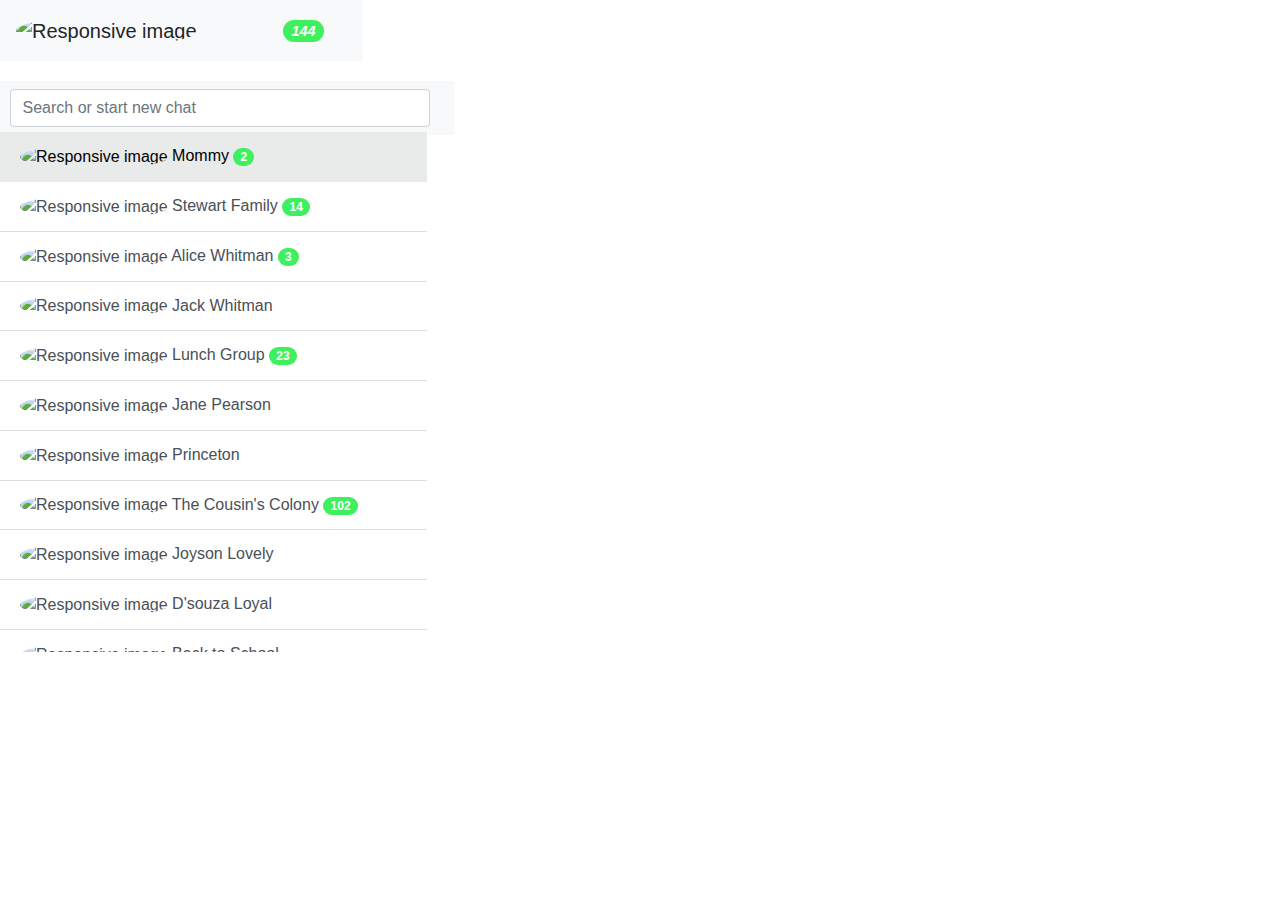
==== index.html @ 15507e62 "Added Source code" ====
<!DOCTYPE html>
<html>
<head>
	<title>Whatsapp Application</title>
	<link rel="stylesheet" href="https://maxcdn.bootstrapcdn.com/bootstrap/4.0.0/css/bootstrap.min.css" integrity="sha384-Gn5384xqQ1aoWXA+058RXPxPg6fy4IWvTNh0E263XmFcJlSAwiGgFAW/dAiS6JXm" crossorigin="anonymous">
	<meta name="viewport" content="width=device-width, initial-scale=1.0">

	<link rel="stylesheet" href="https://use.fontawesome.com/releases/v5.0.8/css/solid.css" integrity="sha384-v2Tw72dyUXeU3y4aM2Y0tBJQkGfplr39mxZqlTBDUZAb9BGoC40+rdFCG0m10lXk" crossorigin="anonymous">
	<link rel="stylesheet" href="https://use.fontawesome.com/releases/v5.0.8/css/fontawesome.css" integrity="sha384-q3jl8XQu1OpdLgGFvNRnPdj5VIlCvgsDQTQB6owSOHWlAurxul7f+JpUOVdAiJ5P" crossorigin="anonymous">

	<link rel="stylesheet" type="text/css" href="whatsapp_website.css">

</head>
<body>

	<div class="container-fluid">
		<div class="row">
			<div class="col-md-4">
				<div class="row">
					<nav class="navbar navbar-expand-lg navbar-light bg-light"> 
						<a class="navbar-brand" data-toggle="modal" data-target="#exampleModalCenter">
							<img src="https://encrypted-tbn0.gstatic.com/images?q=tbn:ANd9GcTmrFydrxb3uK01P6RBPfCtDPSZ3_WLArBCHj5Fk5zGuFXbYbVPYw" class="img-fluid" alt="Responsive image">
						</a>

					

						<div class="navbar-nav"> 
								<a class="nav-item nav-link" href="#"><i class="fas fa-circle-notch" id="status-logo"></i></a> 
								<a class="nav-item nav-link" href="#"><i class="fas fa-comments" id="chats-logo"><span class="badge badge-primary badge-pill">144</span></i></a>
								<a class="nav-item nav-link" href="#"><i class="fas fa-ellipsis-v" id="chats-logo"></i></a> 
						</div>  
					</nav>
				</div>

				<div class="row">
					<div class="row search" > 
						<nav class="navbar navbar-light bg-light"> 
							<form class="form-inline"> 
								<input class="form-control mr-sm-2" type="search" placeholder="Search or start new chat" aria-label="Search" style="width:26.3em" >
							</form> 
						</nav> 
					</div>
				</div>

				<div class="row">
					<div style="width:100%;padding-top:12%">
						<div class="list-group scroll list-group-flush">

  							<a  href="mum.html" class="list-group-item list-group-item-action active">
  								<img id="moms_dp" src="https://i.pinimg.com/originals/1b/89/bb/1b89bb69b5a0f2f59ed59c4eceec1070.jpg" class="img-fluid" alt="Responsive image"> Mommy 
  								<span class="badge badge-primary badge-pill">2</span>
  							</a> 
  							<a href="stewart.html" class="list-group-item list-group-item-action">
  								<img src="https://i.pinimg.com/originals/d4/91/7e/d4917e0f05693a53ed50a9ed15de770e.jpg" class="img-fluid" alt="Responsive image" id="moms_dp"> Stewart Family 
  								<span class="badge badge-primary badge-pill">14</span>
  							</a> 
  							<a href="alice.html" class="list-group-item list-group-item-action">
  								<img src="https://artinsights.com/wp-content/uploads/2013/11/20120919143022.jpg" class="img-fluid" alt="Responsive image" id="moms_dp"> Alice Whitman 
  								<span class="badge badge-primary badge-pill">3</span>
  							</a> 
  							<a href="jack.html" class="list-group-item list-group-item-action">
  								<img src="https://www.hellomagazine.com/imagenes/celebrities/2017111644064/geri-horner-family-photo-christian-children/0-223-764/geri-horner-z.jpg" class="img-fluid" alt="Responsive image" id="moms_dp"> Jack Whitman
  							</a> 
  							<a href="lunch.html" class="list-group-item list-group-item-action">
  								<img src="https://sp.yimg.com/ib/th?id=OIP.ufnejWIPXoXzIuzULjisjQHaHP&pid=15.1" class="img-fluid" alt="Responsive image" id="moms_dp"> Lunch Group 
  								<span class="badge badge-primary badge-pill">23</span>
  							</a> 
  							<a href="" class="list-group-item list-group-item-action">
  								<img src="https://d2v9y0dukr6mq2.cloudfront.net/video/thumbnail/uh59Wh0/books-office-animation-with-transparent-background_4y8mgdu__F0004.png" class="img-fluid" alt="Responsive image" id="moms_dp"> Jane Pearson
  							</a> 
  							<a href="" class="list-group-item list-group-item-action">
  								<img src="https://img.teleflora.com/images/o_0/l_flowers:t43-1a,pg_6/w_272,h_340,cs_no_cmyk,c_pad,g_south/f_png,q_auto:eco,e_sharpen:200/flowers/t43-1a/Teleflora'sBeHappy%C2%AEBouquetwithRoses" class="img-fluid" alt="Responsive image" id="moms_dp"> Princeton
  							</a> 
  							<a href="" class="list-group-item list-group-item-action">
  								<img src="https://cf.ltkcdn.net/family/images/std/182917-383x425-family-tree.jpg" class="img-fluid" alt="Responsive image" id="moms_dp"> The Cousin's Colony <span class="badge badge-primary badge-pill">102</span>
  							</a> 
  							<a href="" class="list-group-item list-group-item-action">
  								<img src="https://www.flyingflowers.co.uk/ff_images/product/210/FC00852Fnew-1.jpg?large" class="img-fluid" alt="Responsive image" id="moms_dp"> Joyson Lovely
  							</a> 
  							<a href="" class="list-group-item list-group-item-action">
  								<img src="http://mom2.com/wp-content/uploads/Mom-Math-Bloggers-on-Pi-Day-550x447.jpg" class="img-fluid" alt="Responsive image" id="moms_dp"> D'souza Loyal
  							</a> 
  							<a href="" class="list-group-item list-group-item-action">
  								<img src="https://previews.123rf.com/images/astragal/astragal1606/astragal160600016/60399987-best-friends-text-on-white-background-the-calligraphic-greeting-best-friends-quote-about-friendship--Stock-Photo.jpg" class="img-fluid" alt="Responsive image" id="moms_dp"> Back to School
  							</a> 
  							<a href="" class="list-group-item list-group-item-action">
  								<img src="http://www.wooinfo.com/wp-content/uploads/2014/12/Family-Quotes-88.jpg" class="img-fluid" alt="Responsive image" id="moms_dp"> Whitmans Chat
  							</a> 
  							<a href="" class="list-group-item list-group-item-action">
  								<img src="https://flowers.ua/images/Flowers/zoom/1/0/60.jpg" class="img-fluid" alt="Responsive image" id="moms_dp"> Sweety
  							</a> 
  							<a href="" class="list-group-item list-group-item-action disabled">
  								<img src="http://www.wooinfo.com/wp-content/uploads/2014/12/Family-Quotes-88.jpg" class="img-fluid" alt="Responsive image" id="moms_dp"> You are no longer a participant of this group
  							</a> 
  						</div> 
  					</div> 
  				</div>
			</div>
		 
		</div>
	</div>




 <!-- Modal -->
					<div class="modal fade" id="exampleModalCenter" tabindex="-1" role="dialog" aria-labelledby="exampleModalCenterTitle" aria-hidden="true">
  						<div class="modal-dialog modal-dialog-centered" role="document">
    						<div class="modal-content">
      							<div class="modal-header">
        							<h5 class="modal-title" id="exampleModalLongTitle">Profile Photo</h5>
        							<button type="button" class="close" data-dismiss="modal" aria-label="Close">
          								<span aria-hidden="true">&times;</span>
        							</button>
      							</div>
      							<div class="modal-body">
        							<img src="https://encrypted-tbn0.gstatic.com/images?q=tbn:ANd9GcTmrFydrxb3uK01P6RBPfCtDPSZ3_WLArBCHj5Fk5zGuFXbYbVPYw" class="img-fluid" alt="Responsive image">
      							</div>
      							<div class="modal-footer">
        							<button type="button" class="btn btn-secondary">Gallery</button>
        							<button type="button" class="btn btn-secondary">Camera</button>
        							<button type="button" class="btn btn-secondary">Remove Photo</button>
        							<button type="button" class="btn btn-secondary" data-dismiss="modal">Cancel</button>
      							</div>
    						</div>
  						</div>
					</div>

	<script src="https://code.jquery.com/jquery-3.2.1.slim.min.js" integrity="sha384-KJ3o2DKtIkvYIK3UENzmM7KCkRr/rE9/Qpg6aAZGJwFDMVNA/GpGFF93hXpG5KkN" crossorigin="anonymous"></script>
	<script src="https://cdnjs.cloudflare.com/ajax/libs/popper.js/1.12.9/umd/popper.min.js" integrity="sha384-ApNbgh9B+Y1QKtv3Rn7W3mgPxhU9K/ScQsAP7hUibX39j7fakFPskvXusvfa0b4Q" crossorigin="anonymous"></script>
	<script src="https://maxcdn.bootstrapcdn.com/bootstrap/4.0.0/js/bootstrap.min.js" integrity="sha384-JZR6Spejh4U02d8jOt6vLEHfe/JQGiRRSQQxSfFWpi1MquVdAyjUar5+76PVCmYl" crossorigin="anonymous"></script>

</body>
</html>
---- whatsapp_website.css ----
.navbar{
	 	position: fixed;
	  	width:auto;
	  }

img {
    	border-radius: 50%;
    	width:25% !important;
    	height: auto !important;
	}
#square-img{
	border-radius: 0% !important;
	width: 100% !important;
}
#wallpaper{
	background-image:url('https://i.pinimg.com/originals/40/39/e0/4039e0f1ef08b7b965bacb4641a7af49.jpg');
	background-repeat: no-repeat;
	background-size: cover;
	z-index:-99999;
}

#status-logo{
				color:grey;
				padding-left:45px;
				padding-top:1.5%;
				font-size:1.2em;
			}
#group{
	padding-left: 10px !important;
}

#chats-logo{
				color:grey;
				padding-left:3%;
				padding-top:1.5%;
				font-size:1.2em;
			}

.search{
			padding-top: 19%;
			/*position:fixed;*/
			padding-left: 2%;
		}

.active{
			background-color: #E9EBEB !important;
			border-color: #E9EBEB !important;
			color:black !important;
		}

.badge{
			color:white;
			background-color: #3eef5e;
			/*background-color: #2b7c6f;*/
	  }

#moms_dp{
			border-radius: 50%;
	 		width:8% !important;
    		height: 8% !important;
		}

.scroll {
    
    		height: 520px;
    		width: auto;    
    		overflow-y: auto;
    	}
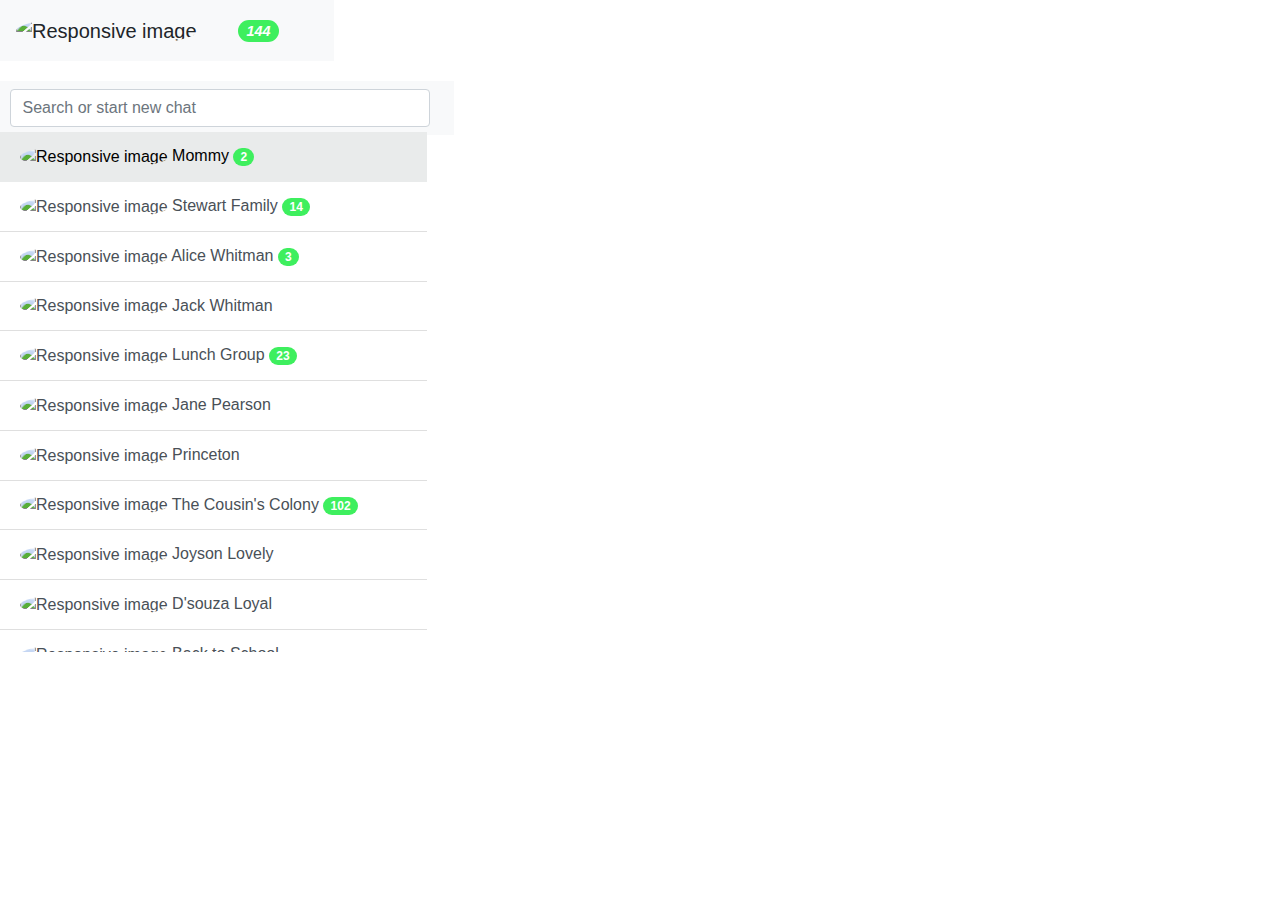
==== commit 267bdf39: "Update index.html" ====
--- a/index.html
+++ b/index.html
@@ -27,7 +27,8 @@
 						<div class="navbar-nav"> 
 								<a class="nav-item nav-link" href="#"><i class="fas fa-circle-notch" id="status-logo"></i></a> 
 								<a class="nav-item nav-link" href="#"><i class="fas fa-comments" id="chats-logo"><span class="badge badge-primary badge-pill">144</span></i></a>
-								<a class="nav-item nav-link" href="#"><i class="fas fa-ellipsis-v" id="chats-logo"></i></a> 
+								<a class="nav-item nav-link" href="#"><i class="fas fa-ellipsis-v" id="chats-logo"></i></a>
+								<a class="nav-item nav-link" href="#"><i class="fas fa-ellipsis-v" style="visibility:hidden" id="chats-logo"></i></a> 
 						</div>  
 					</nav>
 				</div>
--- a/whatsapp_website.css
+++ b/whatsapp_website.css
@@ -21,7 +21,7 @@
 
 #status-logo{
 				color:grey;
-				padding-left:45px;
+				
 				padding-top:1.5%;
 				font-size:1.2em;
 			}
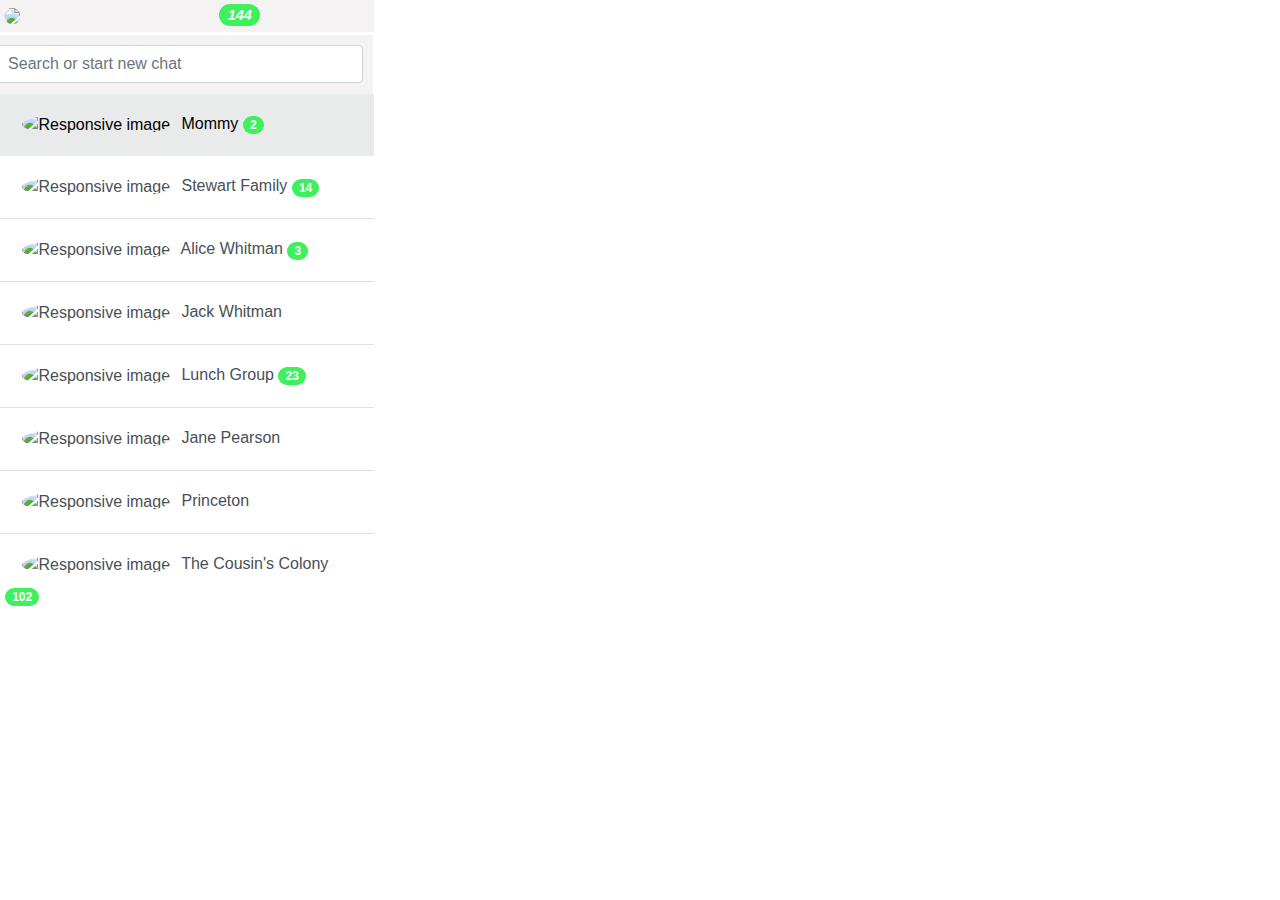
==== commit 5082e5e0: "Added Source code" ====
--- a/index.html
+++ b/index.html
@@ -15,37 +15,25 @@
 
 	<div class="container-fluid">
 		<div class="row">
-			<div class="col-md-4">
-				<div class="row">
-					<nav class="navbar navbar-expand-lg navbar-light bg-light"> 
-						<a class="navbar-brand" data-toggle="modal" data-target="#exampleModalCenter">
-							<img src="https://encrypted-tbn0.gstatic.com/images?q=tbn:ANd9GcTmrFydrxb3uK01P6RBPfCtDPSZ3_WLArBCHj5Fk5zGuFXbYbVPYw" class="img-fluid" alt="Responsive image">
-						</a>
+			<div style="width:30%;background-color: #f4f2f3" class="mobile-view">
+				<a data-toggle="modal" data-target="#exampleModalCenter">
+					<img src="https://encrypted-tbn0.gstatic.com/images?q=tbn:ANd9GcTmrFydrxb3uK01P6RBPfCtDPSZ3_WLArBCHj5Fk5zGuFXbYbVPYw" class="img-fluid">
+				</a>
+				<i style="padding-left: 45%" class="fas fa-circle-notch" id="status-logo"></i> 
+				<i class="fas fa-comments" id="chats-logo"><span class="badge badge-primary badge-pill">144</span></i>
+				<i class="fas fa-ellipsis-v" id="chats-logo"></i>
+			</div>
+		</div>
+		
+		<div class="row mobile-view-search" style="width:30.7%;background-color: #f4f2f3;padding:0.8%;margin-top: 0.3%">
+			<form style="width:30em" class="bd-search d-flex align-items-center">
+  					<input type="search" class="form-control ds-input" placeholder="Search or start new chat">
+ 			</form>
+		</div>
 
-					
-
-						<div class="navbar-nav"> 
-								<a class="nav-item nav-link" href="#"><i class="fas fa-circle-notch" id="status-logo"></i></a> 
-								<a class="nav-item nav-link" href="#"><i class="fas fa-comments" id="chats-logo"><span class="badge badge-primary badge-pill">144</span></i></a>
-								<a class="nav-item nav-link" href="#"><i class="fas fa-ellipsis-v" id="chats-logo"></i></a>
-								<a class="nav-item nav-link" href="#"><i class="fas fa-ellipsis-v" style="visibility:hidden" id="chats-logo"></i></a> 
-						</div>  
-					</nav>
-				</div>
-
-				<div class="row">
-					<div class="row search" > 
-						<nav class="navbar navbar-light bg-light"> 
-							<form class="form-inline"> 
-								<input class="form-control mr-sm-2" type="search" placeholder="Search or start new chat" aria-label="Search" style="width:26.3em" >
-							</form> 
-						</nav> 
-					</div>
-				</div>
-
-				<div class="row">
-					<div style="width:100%;padding-top:12%">
-						<div class="list-group scroll list-group-flush">
+		<div class="row">
+			<div class="mobile-view" style="width:30%;">
+				<div class="list-group scroll list-group-flush">
 
   							<a  href="mum.html" class="list-group-item list-group-item-action active">
   								<img id="moms_dp" src="https://i.pinimg.com/originals/1b/89/bb/1b89bb69b5a0f2f59ed59c4eceec1070.jpg" class="img-fluid" alt="Responsive image"> Mommy 
@@ -91,21 +79,17 @@
   								<img src="https://flowers.ua/images/Flowers/zoom/1/0/60.jpg" class="img-fluid" alt="Responsive image" id="moms_dp"> Sweety
   							</a> 
   							<a href="" class="list-group-item list-group-item-action disabled">
-  								<img src="http://www.wooinfo.com/wp-content/uploads/2014/12/Family-Quotes-88.jpg" class="img-fluid" alt="Responsive image" id="moms_dp"> You are no longer a participant of this group
+  								<img src="http://www.wooinfo.com/wp-content/uploads/2014/12/Family-Quotes-88.jpg" class="img-fluid" alt="Responsive image" id="moms_dp"> You're no longer a participant of this group
   							</a> 
-  						</div> 
-  					</div> 
-  				</div>
-			</div>
-		 
-		</div>
-	</div>
+  			</div> 
+  		</div> 
+  	</div>
+
+</div> <!--container-->
 
 
-
-
- <!-- Modal -->
-					<div class="modal fade" id="exampleModalCenter" tabindex="-1" role="dialog" aria-labelledby="exampleModalCenterTitle" aria-hidden="true">
+	<!-- Modal -->
+	<div class="modal fade" id="exampleModalCenter" tabindex="-1" role="dialog" aria-labelledby="exampleModalCenterTitle" aria-hidden="true">
   						<div class="modal-dialog modal-dialog-centered" role="document">
     						<div class="modal-content">
       							<div class="modal-header">
@@ -133,7 +117,4 @@
 
 </body>
 </html>
-
-
-
-
+	
--- a/whatsapp_website.css
+++ b/whatsapp_website.css
@@ -1,13 +1,31 @@
+.container-fluid{
+	padding-left:0% !important;
+}
+
+img {
+    	border-radius: 50%;
+    	width:15% !important;
+    	padding: 2%;
+    	margin-left: 3%;
+    	
+	}
+	
+@media screen and (max-width: 850px)
+{
+	.mobile-view{
+		width: 100% !important;
+	}
+	.mobile-view-search{
+		width: 105% !important;
+	}
+}
+
 .navbar{
 	 	position: fixed;
 	  	width:auto;
 	  }
 
-img {
-    	border-radius: 50%;
-    	width:25% !important;
-    	height: auto !important;
-	}
+
 #square-img{
 	border-radius: 0% !important;
 	width: 100% !important;
@@ -21,7 +39,7 @@
 
 #status-logo{
 				color:grey;
-				
+				padding-left:4em;
 				padding-top:1.5%;
 				font-size:1.2em;
 			}
@@ -66,3 +84,14 @@
     		width: auto;    
     		overflow-y: auto;
     	}
+
+/*@media screen and (min-width: 270px ) and (max-width:1130px)
+  {
+  	.navbar{
+	 	position: fixed;
+	  	width:auto;
+	  }
+  	
+  }*/
+
+
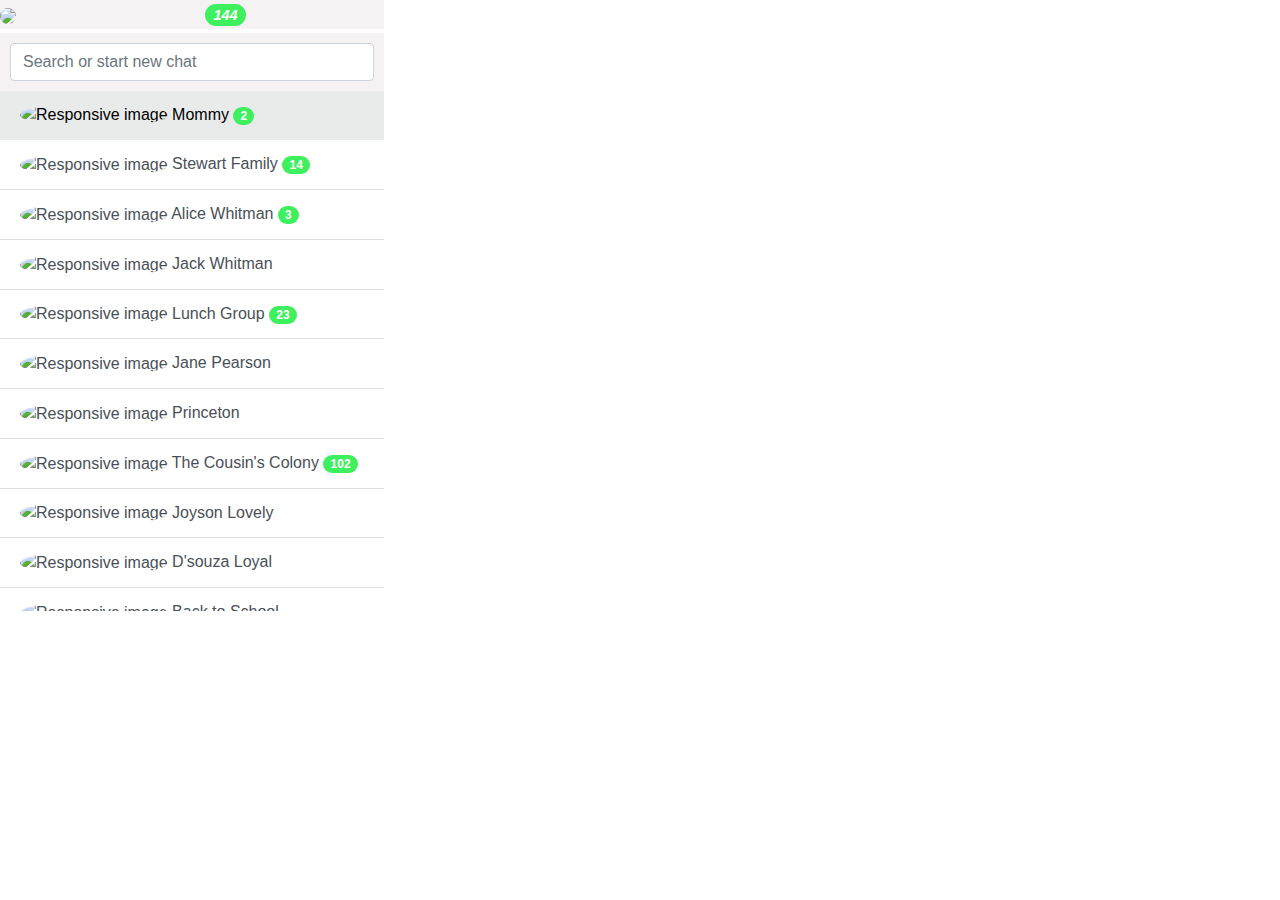
==== commit b1dde8a5: "Update index.html" ====
--- a/index.html
+++ b/index.html
@@ -21,6 +21,7 @@
 				</a>
 				<i style="padding-left: 45%" class="fas fa-circle-notch" id="status-logo"></i> 
 				<i class="fas fa-comments" id="chats-logo"><span class="badge badge-primary badge-pill">144</span></i>
+				<i class="fas fa-ellipsis-v" id="chats-logo"></i>
 				<i class="fas fa-ellipsis-v" id="chats-logo"></i>
 			</div>
 		</div>
--- a/whatsapp_website.css
+++ b/whatsapp_website.css
@@ -1,31 +1,13 @@
-.container-fluid{
-	padding-left:0% !important;
-}
-
-img {
-    	border-radius: 50%;
-    	width:15% !important;
-    	padding: 2%;
-    	margin-left: 3%;
-    	
-	}
-	
-@media screen and (max-width: 850px)
-{
-	.mobile-view{
-		width: 100% !important;
-	}
-	.mobile-view-search{
-		width: 105% !important;
-	}
-}
-
 .navbar{
 	 	position: fixed;
 	  	width:auto;
 	  }
 
-
+img {
+    	border-radius: 50%;
+    	width:25% !important;
+    	height: auto !important;
+	}
 #square-img{
 	border-radius: 0% !important;
 	width: 100% !important;
@@ -39,7 +21,7 @@
 
 #status-logo{
 				color:grey;
-				padding-left:4em;
+				padding-left:3em;
 				padding-top:1.5%;
 				font-size:1.2em;
 			}
@@ -55,7 +37,7 @@
 			}
 
 .search{
-			padding-top: 19%;
+			padding-top: 15%;
 			/*position:fixed;*/
 			padding-left: 2%;
 		}
@@ -84,14 +66,3 @@
     		width: auto;    
     		overflow-y: auto;
     	}
-
-/*@media screen and (min-width: 270px ) and (max-width:1130px)
-  {
-  	.navbar{
-	 	position: fixed;
-	  	width:auto;
-	  }
-  	
-  }*/
-
-
